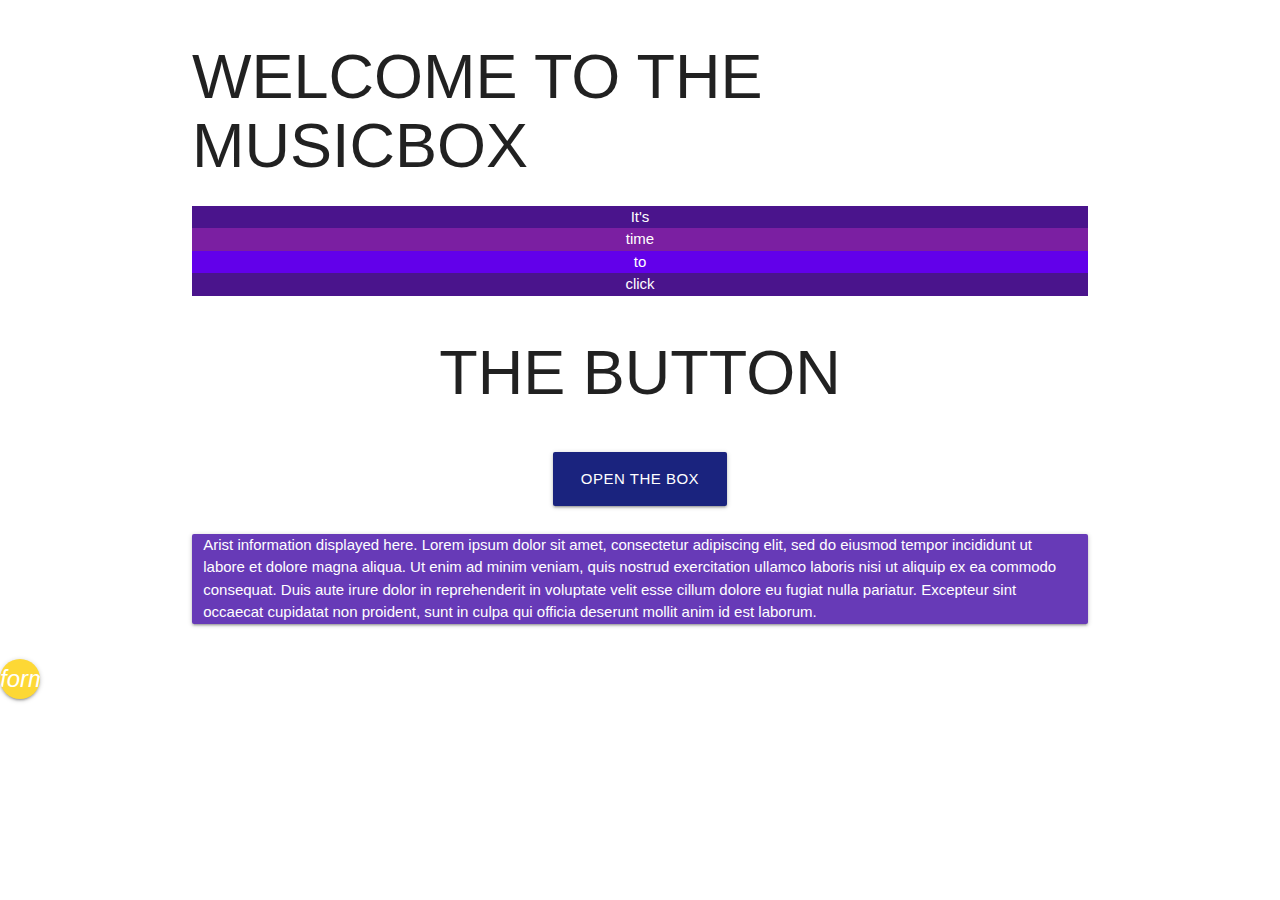
==== index.html @ 986d9edc "set up initial code" ====
<!DOCTYPE html>
<html lang="en">
<head>
    <meta charset="UTF-8">
    <meta http-equiv="X-UA-Compatible" content="IE=edge">
    <meta name="viewport" content="width=device-width, initial-scale=1.0">
    <link rel="stylesheet" href="https://cdnjs.cloudflare.com/ajax/libs/materialize/1.0.0/css/materialize.min.css">
    <title>Materialize Practice</title>
</head>
<body>
    <div class="container">
        <h1>WELCOME TO THE MUSICBOX</h1>
        <div class="purple darken-4 white-text center-align">It's</div>
        <div class="purple darken-2 white-text center-align">time</div>
        <div class="deep-purple accent-4 white-text center-align">to</div>
        <div class="purple darken-4 white-text center-align">click</div>

        
        <div class="row center">
        <h1>THE BUTTON</h1>
        </div>

        <!-- Button with a modal trigger -->
        <div class="row center">
        <a class="btn-large indigo darken-4 waves-effect waves-light modal-trigger" href="#openedbox">Open the Box</a>
        </div>

        <!-- Actual modal content -->
        <div id="openedbox" class="modal">
          <div class="modal-content">
            <h4>Modal Header</h4>
            <p>A bunch of text</p>
          </div>
          <div class="modal-footer">
            <a href="#!" class="modal-close waves-effect waves-green btn-flat">Agree</a>
          </div>
        </div>



        <div class="row">
            <div class="col s12 card-panel deep-purple white-text">Arist information displayed here. Lorem ipsum dolor sit amet, consectetur adipiscing elit, sed do eiusmod tempor incididunt ut labore et dolore magna aliqua. Ut enim ad minim veniam, quis nostrud exercitation ullamco laboris nisi ut aliquip ex ea commodo consequat. Duis aute irure dolor in reprehenderit in voluptate velit esse cillum dolore eu fugiat nulla pariatur. Excepteur sint occaecat cupidatat non proident, sunt in culpa qui officia deserunt mollit anim id est laborum. </div>
          </div>
    </div>

      <!-- Modal Trigger
  <a class="waves-effect waves-light btn modal-trigger" href="#modal1">Modal</a> -->


 
<!-- 
    <div>
        <h5 class="left-align">Artist Details</h5>
    </div>
        <h5 class="center-align">You Made a Great Choice!</h5>
    </div>
        <h5 class="right-align">Similar Artists</h5>
    </div> -->

    <a class="btn-floating yellow darken-1"><i class="material-icons">format_quote</i></a>
    <script type='text/javascript' src="https://code.jquery.com/jquery-1.12.4.js"></script>
    <script src="https://cdnjs.cloudflare.com/ajax/libs/materialize/1.0.0/js/materialize.min.js"></script>
    <script src="./assets/script.js"></script>
</body>
</html>
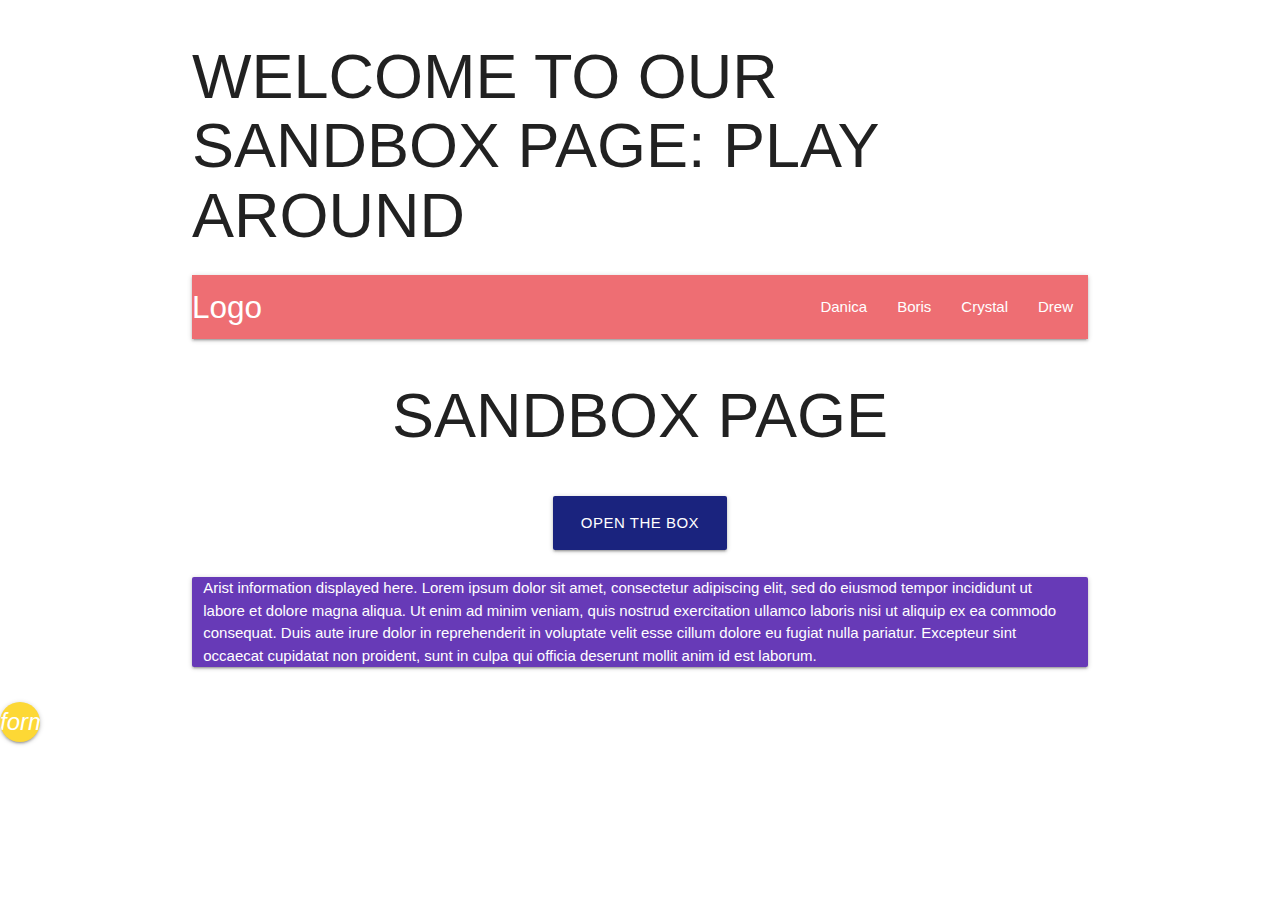
==== commit 0371e0c8: "added drew page" ====
--- a/index.html
+++ b/index.html
@@ -9,15 +9,24 @@
 </head>
 <body>
     <div class="container">
-        <h1>WELCOME TO THE MUSICBOX</h1>
-        <div class="purple darken-4 white-text center-align">It's</div>
-        <div class="purple darken-2 white-text center-align">time</div>
-        <div class="deep-purple accent-4 white-text center-align">to</div>
-        <div class="purple darken-4 white-text center-align">click</div>
+        <h1>WELCOME TO OUR SANDBOX PAGE: PLAY AROUND</h1>
+
+
+  <nav>
+    <div class="nav-wrapper">
+      <a href="#" class="brand-logo">Logo</a>
+      <ul id="nav-mobile" class="right hide-on-med-and-down">
+        <li><a href="./pages/danica.html">Danica</a></li>
+        <li><a href="./pages/boris.html">Boris</a></li>
+        <li><a href="./pages/crystal.html">Crystal</a></li>
+        <li><a href="./pages/drew.html">Drew</a></li>
+      </ul>
+    </div>
+  </nav>
 
         
         <div class="row center">
-        <h1>THE BUTTON</h1>
+        <h1>SANDBOX PAGE</h1>
         </div>
 
         <!-- Button with a modal trigger -->
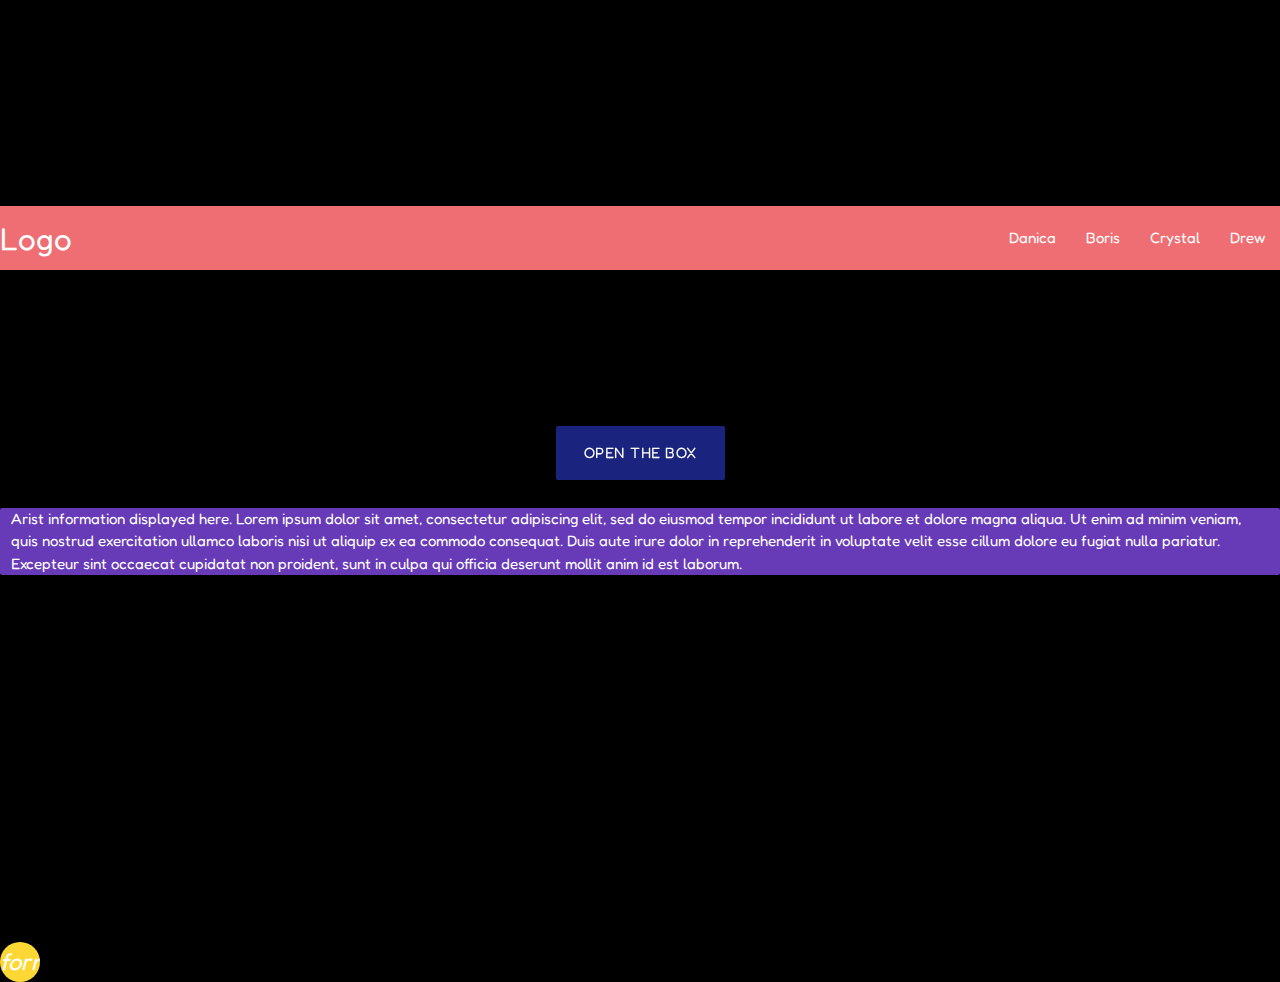
==== commit d156bdeb: "Added drew css" ====
--- a/index.html
+++ b/index.html
@@ -5,6 +5,7 @@
     <meta http-equiv="X-UA-Compatible" content="IE=edge">
     <meta name="viewport" content="width=device-width, initial-scale=1.0">
     <link rel="stylesheet" href="https://cdnjs.cloudflare.com/ajax/libs/materialize/1.0.0/css/materialize.min.css">
+    <link rel="stylesheet" href="./assets/drew.css">
     <title>Materialize Practice</title>
 </head>
 <body>
--- a/assets/drew.css
+++ b/assets/drew.css
@@ -0,0 +1,219 @@
+@import url('https://fonts.googleapis.com/css2?family=Fredoka+One&display=swap');
+  
+:root {
+  --c1: #cddc39;
+    --shadow: #673ab7;
+  --speed: 0.75s; 
+}
+
+*, *:before, *:after {
+  box-sizing: border-box;
+  transform-style: preserve-3d;
+}
+
+
+body {
+  margin: 0;
+  width: 100vw;
+  height: 100vh;
+  overflow: hidden;
+  background: #000;
+  font-family: 'Fredoka One', cursive;
+  perspective: 100vmin;
+}
+
+.container {
+  width: 100vw;
+  height: 100vh;
+  left: 0;
+  top: 0;
+}
+
+.container > div {
+    float: left;
+    width: 100%;
+}
+
+.thanks, .number, .followers {
+  font-size: 12vmin;
+    text-align: center;
+    color: #000000a1;
+    height: 25vh;
+    line-height: 25vh;
+  text-shadow: 0 -0.9vmin 0.1vmin var(--shadow);
+    font-weight: bold;
+    text-transform: uppercase;
+}
+
+.thanks {
+  text-shadow: 0.15vmin -0.25vmin 0.1vmin var(--shadow), 0.25vmin -0.5vmin 0.1vmin #57319d, 0.35vmin -0.75vmin 0.1vmin #46277e, 0.45vmin -1vmin 0.1vmin #361e62, 0.65vmin -1.15vmin 0.1vmin #271546;
+  filter: hue-rotate(60deg) brightness(1.5);
+  animation: t-color 0.75s ease -0.375s infinite alternate;
+}
+
+.followers {
+  z-index: -1;
+  position: relative;
+  margin-top: -5vmin; 
+  text-shadow: 0.15vmin -0.25vmin 0.1vmin var(--shadow), 0.25vmin -0.5vmin 0.1vmin #57319d, 0.35vmin -0.75vmin 0.1vmin #46277e, 0.45vmin -1vmin 0.1vmin #361e62, 0.65vmin -1.15vmin 0.1vmin #271546;
+  filter: hue-rotate(-50deg) brightness(0.75) contrast(1.05);
+  animation: t-color 0.75s ease 0s infinite alternate;
+}
+
+@keyframes t-color {
+  0% { filter: hue-rotate(60deg) brightness(1.5); }
+  100% { filter: hue-rotate(-50deg) brightness(0.75) contrast(1.05); }
+}
+
+.number {
+    height: 50vh;
+    display: flex;
+    font-size: 35vmin;
+    justify-content: center;
+    align-items: center;
+    line-height: 40vmin;
+  transform: rotateY(0deg);
+  color: var(--c1);
+  color: #2196f3;
+  margin-top: 5vmin;
+}
+
+.cyphers {
+    width: 100%;
+    height: 100%;
+    display: flex;
+    max-width: 900px;
+    justify-content: center;
+}
+
+.cypher  {
+  width: 25vmin;
+    text-align: center;
+  animation: bouncing var(--speed) cubic-bezier(0.4, 0, 1, 1) -1.2s infinite alternate;
+  transition: all 0.5s ease 0s;
+  transform-origin: center bottom;
+  line-height: 35vmin;
+}
+
+.cypher + .cypher {
+  animation-delay: -1.075s;
+}
+
+.cypher + .cypher + .cypher {
+  animation-delay: -1.025s;
+}
+
+.cypher + .cypher + .cypher + .cypher {
+  animation-delay: -0.975s;
+}
+
+.cypher span {
+  position: absolute;
+  width: 100%;
+    height: 100%;
+    text-align: right;
+    left: 0;
+  opacity: 0.9;
+  animation: loading var(--speed) cubic-bezier(0.4, 0, 1, 1) calc(calc(var(--speed) / 8) * -1) infinite alternate;
+}
+
+@keyframes loading {
+  0% { margin-top: -8vmin; }
+  90%, 100% { margin-top: 0vmin;}
+}
+
+@keyframes bouncing {
+  0%, 80% { transform: scaleY(1); }
+  100% { transform: scaleY(0.9);}
+}
+
+span:nth-child(1) {
+  animation-delay: -0.55s;
+  transform: translate3d(-0.25vmin , 0.25vmin, 0.25vmin) ;
+  filter: hue-rotate(90deg);
+}
+
+span:nth-child(2) {
+  animation-delay: -0.6s;
+  transform: translate3d(-0.5vmin , 0.5vmin, 0.5vmin) ;
+  filter: hue-rotate(80deg);
+}
+
+span:nth-child(3) {
+  animation-delay: -0.65s;
+  transform: translate3d(-0.75vmin , 0.75vmin, 0.75vmin);
+  filter: hue-rotate(70deg);
+}
+
+span:nth-child(4) {
+  animation-delay: -0.7s;
+  transform: translate3d(-1vmin , 1vmin, 1vmin) ;
+  filter: hue-rotate(60deg);
+}
+
+span:nth-child(5) {
+  animation-delay: -0.75s;
+  transform: translate3d(-1.25vmin , 1.25vmin, 1.25vmin) ;
+  filter: hue-rotate(50deg);
+}
+
+span:nth-child(6) {
+  animation-delay: -0.8s;
+  transform: translate3d(-1.5vmin , 1.5vmin, 1.5vmin) ;
+  filter: hue-rotate(40deg);
+}
+
+span:nth-child(7) {
+  animation-delay: -0.85s;
+  transform: translate3d(-1.75vmin , 1.75vmin, 1.75vmin) ;
+  filter: hue-rotate(30deg);
+}
+
+span:nth-child(8) {
+  animation-delay: -0.9s;
+  transform: translate3d(-2vmin , 2vmin, 2vmin) ;
+  filter: hue-rotate(20deg);
+}
+
+span:nth-child(9) {
+  animation-delay: -0.95s;
+  transform: translate3d(-2.25vmin , 2.25vmin, 2.25vmin) ;
+  filter: hue-rotate(10deg);
+}
+
+span:nth-child(10) {
+  animation-delay: -1s;
+  transform: translate3d(-2.5vmin , 2.5vmin, 2.5vmin) ;
+  filter: hue-rotate(0deg);
+  color: #000;
+  text-shadow: 0 0 0.25vmin #ffffff, 0 0 0.25vmin #ffffff, 0 0 0.25vmin #ffffff;
+}
+
+
+
+.cyphers:before {
+    content: "";
+    position: absolute;
+    width: 130vmin;
+    height: 100vmin;
+    transform: rotateX(70deg) rotateY(0deg) translateZ(13.5vmin) translateY(-30vmin) translateX(5vmin);
+    left: calc(50% - 65vmin);
+    --u: 2vmin;
+    --l: calc(calc(var(--u) * 10) / 50);
+    --c1: #9f2dff;
+    --shadow: #5419ca;
+    --c3: #d76ee9;
+    --w1: #fff;
+    --w2: #fff8;
+    --b: #000;
+    --gp: 50%/ calc(var(--u) * 10) calc(var(--u) * 10);
+    background: linear-gradient(to right,var(--b) 2%, #fff0 2% 48%, var(--b) 48% 52%, #fff0 52% 98%, var(--b) 98% ) var( --gp), linear-gradient(to bottom, #fff0 0 calc(var(--l) * 23.5), var(--w1) calc(var(--l) * 24) , #fff0 calc(var(--l) * 24) calc(var(--l) * 48.5), var(--w1) calc(var(--l) * 49), #fff0 calc(var(--l) * 49) 100% ) var(--gp), linear-gradient(to bottom,var(--b) 2%, #fff0 2% 48%, var(--b) 48% 52%, #fff0 52% 98%, var(--b) 98% ) var(--gp), radial-gradient(circle at 75% 75%, var(--c3) 0 0%, #fff0 26% 100%) var(--gp), radial-gradient(circle at 75% 25%, var(--w2) 0 0%, #fff0 26% 100%) var(--gp), radial-gradient(circle at 25% 75%, var(--w2) 0 0%, #fff0 26% 100%) var(--gp), radial-gradient(circle at 25% 75%, var(--c3) 0 0%, #fff0 26% 100%) var(--gp), radial-gradient(circle at 75% 75%, var(--w2) 0 0%, #fff0 26% 100%) var(--gp), radial-gradient(circle at 25% 25%, var(--w2) 0 0%, #fff0 26% 100%) var(--gp), conic-gradient(from 0deg at 50% 50%, var(--c1) 0 20%, var(--shadow) 30% 45%, var(--c1) 55% 70%, var(--shadow) 80% 100%) var(--gp);
+    border-radius: 5vmin;
+    box-shadow: 0 0 3vmin 5vmin #000 inset, 0 0 10vmin 10vmin #000 inset, 0 0 15vmin 15vmin #000 inset;
+    box-sizing: border-box;
+    border: 1vmin solid #000;
+}
+
+.cypher:nth-child(1) span {
+    text-align: right;
+}